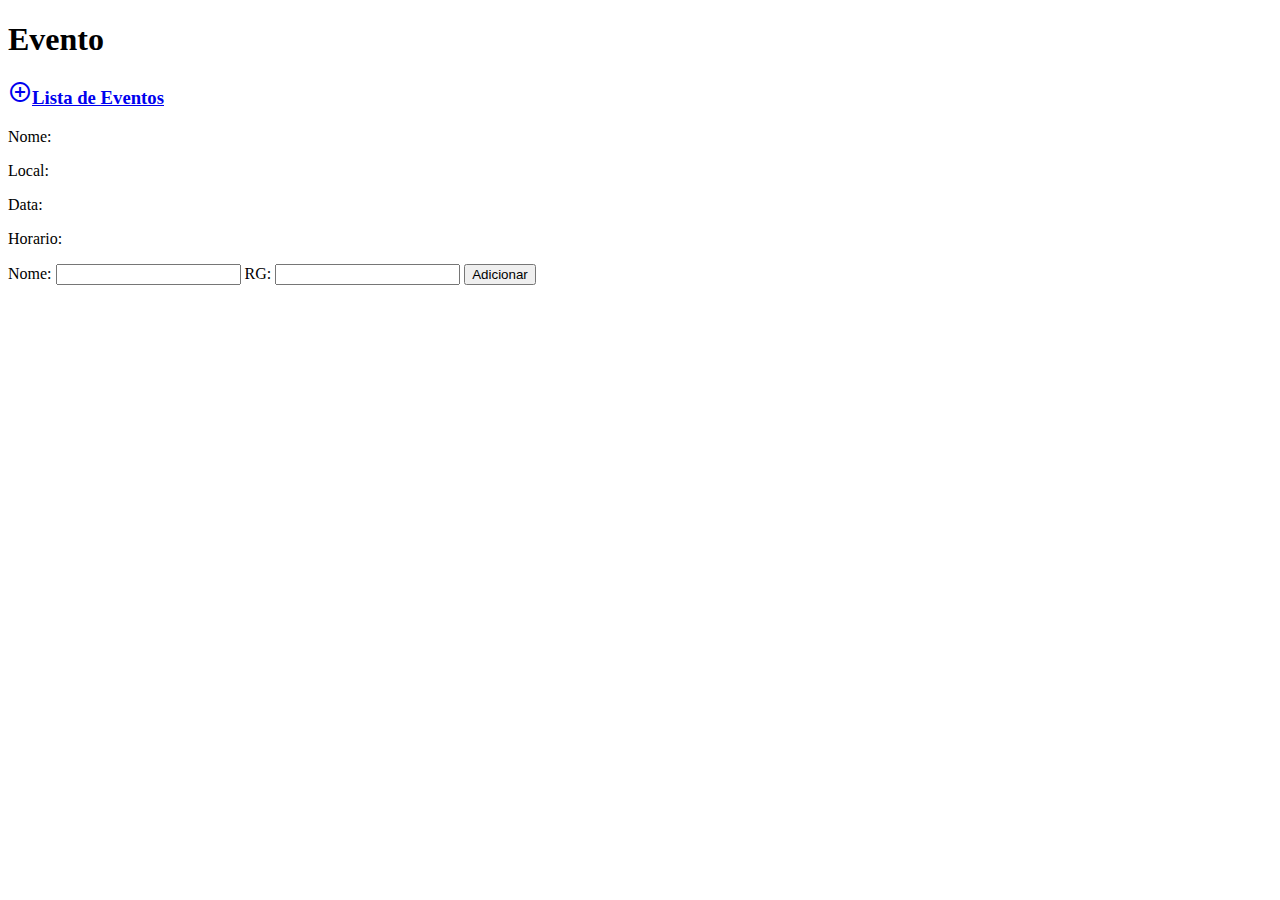
==== eventoapp/src/main/resources/templates/evento/detalhesEvento.html @ 69f2031e "Projeto de SGE com classe evento e convidado" ====
<!DOCTYPE html>
<html xmlns:th="http://thymeleaf.org"
      xmlns:layout="http://www.ultraq.net.nz/thymeleaf/layout">
<head>
	<title>EventosApp</title>
	 
	<!--Import Google Icon Font-->
      <link href="https://fonts.googleapis.com/icon?family=Material+Icons" rel="stylesheet"/>
      <!--Import materialize.css-->
      <link type="text/css" rel="stylesheet" href="materialize/css/materialize.min.css"  media="screen,projection"/>

      <!--Let browser know website is optimized for mobile-->
      <meta name="viewport" content="width=device-width, initial-scale=1.0"/>
	
</head>
<body>
	<h1>Evento</h1>
	<h3><a href="/eventos" class="waves-effect waves-light btn"><i class="material-icons left">add_circle_outline</i>Lista de Eventos</a></h3>
	<div th:each="evento : ${evento}" class="container">
		<div class="row">
			<p>Nome: <span th:text="${evento.nome}"></span></p>
			<p>Local: <span th:text="${evento.local}"></span></p>
			<p>Data: <span th:text="${evento.data}"></span></p>
			<p>Horario: <span th:text="${evento.horario}"></span></p>
		</div>
	
		<form method="post">
			Nome: <input type="text" value="" name="nomeconvidado"/>
			RG: <input type="text" value="" name="rg"/>
			<button class="waves-effect waves-light btn" type="submit">Adicionar</button>
		</form>
	
	</div>
	
		
	<script type="text/javascript" src="materialize/js/materialize.min.js"></script>

</body>

</html>
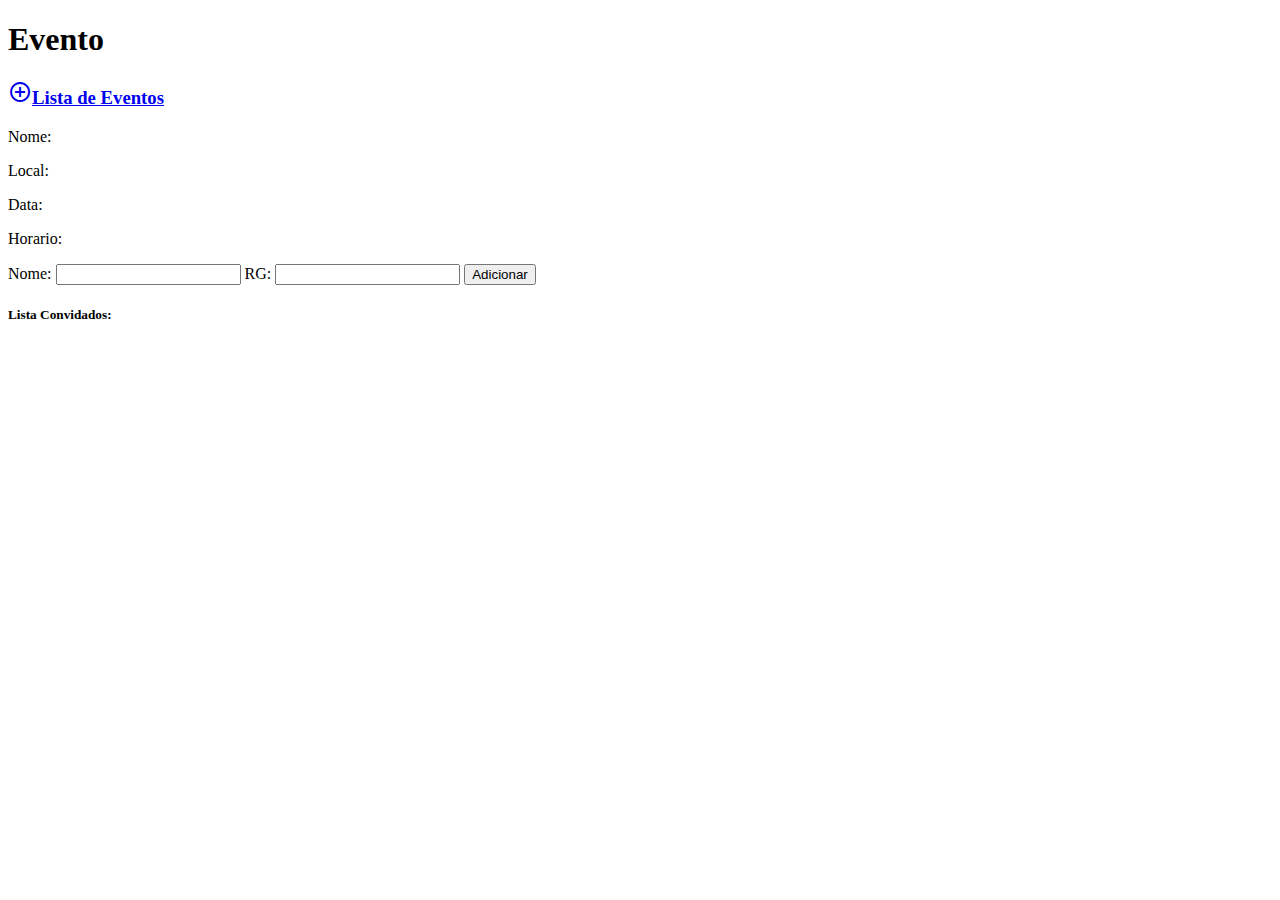
==== commit 43135b53: "Implementação da Lista de Convidados" ====
--- a/eventoapp/src/main/resources/templates/evento/detalhesEvento.html
+++ b/eventoapp/src/main/resources/templates/evento/detalhesEvento.html
@@ -31,6 +31,18 @@
 		</form>
 	
 	</div>
+	<h5>Lista Convidados: </h5>
+	<div class="container" th:each="convidado : ${convidados}">
+	
+		<div class="row">
+			<div class="input-field col s6">
+				<p><span th:text="${convidado.nomeconvidado}"></span></p>
+			</div>
+			<div class="input-field col s3">
+				<p><span th:text="${convidado.rg}"></span></p>
+			</div>
+		</div>
+	</div>
 	
 		
 	<script type="text/javascript" src="materialize/js/materialize.min.js"></script>
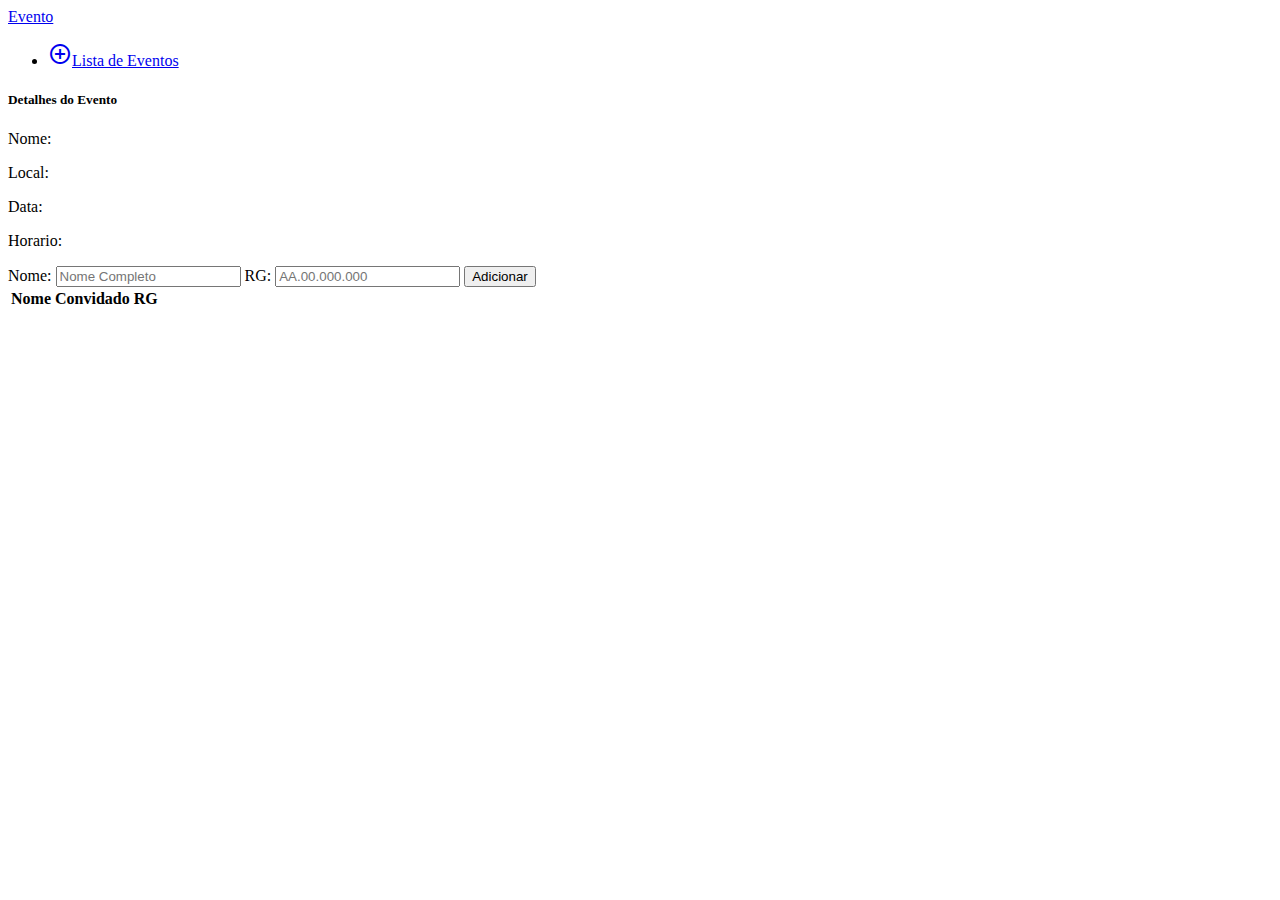
==== commit 020e928b: "Layout das páginas html utilizando materialize css" ====
--- a/eventoapp/src/main/resources/templates/evento/detalhesEvento.html
+++ b/eventoapp/src/main/resources/templates/evento/detalhesEvento.html
@@ -11,39 +11,56 @@
 
       <!--Let browser know website is optimized for mobile-->
       <meta name="viewport" content="width=device-width, initial-scale=1.0"/>
-	
+      
+      <link rel="stylesheet" href="style/styleCss.css"/>
 </head>
 <body>
-	<h1>Evento</h1>
-	<h3><a href="/eventos" class="waves-effect waves-light btn"><i class="material-icons left">add_circle_outline</i>Lista de Eventos</a></h3>
-	<div th:each="evento : ${evento}" class="container">
+
+	<header>
+		 <nav>
+		    <div class="nav-wrapper">
+		      <a href="#" class="brand-logo">Evento</a>
+		      <ul id="nav-mobile" class="right hide-on-med-and-down">
+		        <li><a href="/eventos" class="waves-effect waves-light btn"><i class="material-icons left">add_circle_outline</i>Lista de Eventos</a></li>	       
+		      </ul>
+		    </div>
+  		</nav>
+  		
+	</header>
+
+	<div th:each="evento : ${evento}" class="container detalhesEvento">
+	<h5>Detalhes do Evento</h5>
 		<div class="row">
 			<p>Nome: <span th:text="${evento.nome}"></span></p>
 			<p>Local: <span th:text="${evento.local}"></span></p>
 			<p>Data: <span th:text="${evento.data}"></span></p>
 			<p>Horario: <span th:text="${evento.horario}"></span></p>
 		</div>
+	</div>
 	
-		<form method="post">
-			Nome: <input type="text" value="" name="nomeconvidado"/>
-			RG: <input type="text" value="" name="rg"/>
+		<th:block th:include="mensagemValidacao"></th:block>
+		<div class="container formConvidado">
+		<form method="post" th:object="${convidado}">
+			Nome: <input type="text" value="" name="nomeconvidado" placeholder="Nome Completo"/>
+			RG: <input type="text" value="" name="rg" placeholder="AA.00.000.000" class="validate"/>
 			<button class="waves-effect waves-light btn" type="submit">Adicionar</button>
 		</form>
+		</div>
 	
-	</div>
-	<h5>Lista Convidados: </h5>
-	<div class="container" th:each="convidado : ${convidados}">
-	
-		<div class="row">
-			<div class="input-field col s6">
-				<p><span th:text="${convidado.nomeconvidado}"></span></p>
-			</div>
-			<div class="input-field col s3">
-				<p><span th:text="${convidado.rg}"></span></p>
-			</div>
-		</div>
-	</div>
-	
+	<table class="container tabelaConvidado">
+		<thead>
+			<tr>
+				<th>Nome Convidado</th>
+				<th>RG</th>
+			</tr>
+		</thead>
+		<tbody>
+			<tr th:each="convidado : ${convidados}">
+				<td><span th:text="${convidado.nomeconvidado}"></span></td>
+				<td><span th:text="${convidado.rg}"></span></td>
+			</tr>
+		</tbody>
+	</table>
 		
 	<script type="text/javascript" src="materialize/js/materialize.min.js"></script>
 
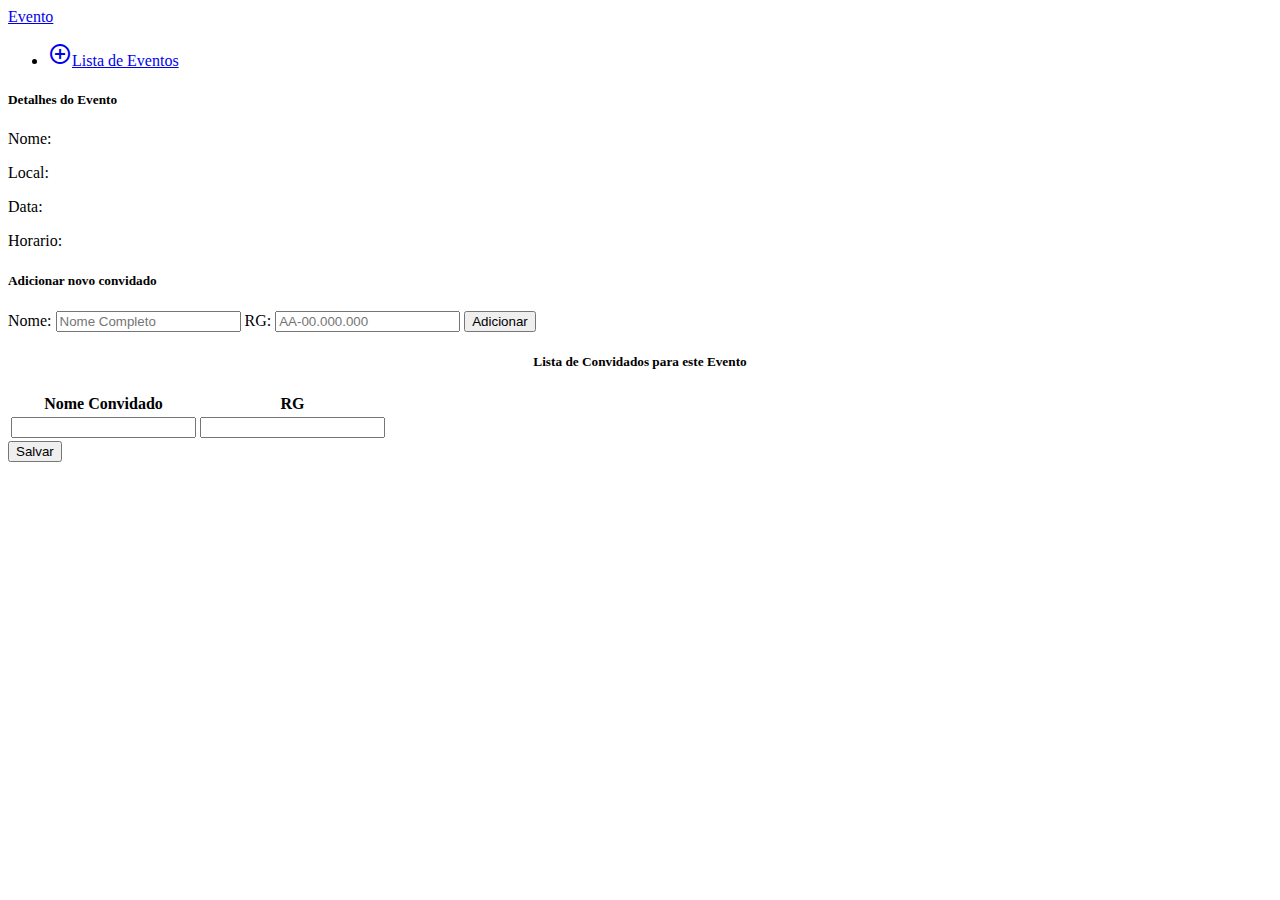
==== commit 9a558758: "Ajustes e Adição do Update de Evento" ====
--- a/eventoapp/src/main/resources/templates/evento/detalhesEvento.html
+++ b/eventoapp/src/main/resources/templates/evento/detalhesEvento.html
@@ -1,6 +1,5 @@
 <!DOCTYPE html>
-<html xmlns:th="http://thymeleaf.org"
-      xmlns:layout="http://www.ultraq.net.nz/thymeleaf/layout">
+<html xmlns:th="http://thymeleaf.org" xmlns:layout="http://www.ultraq.net.nz/thymeleaf/layout">
 <head>
 	<title>EventosApp</title>
 	 
@@ -14,8 +13,8 @@
       
       <link rel="stylesheet" href="style/styleCss.css"/>
 </head>
+
 <body>
-
 	<header>
 		 <nav>
 		    <div class="nav-wrapper">
@@ -25,11 +24,10 @@
 		      </ul>
 		    </div>
   		</nav>
-  		
 	</header>
 
 	<div th:each="evento : ${evento}" class="container detalhesEvento">
-	<h5>Detalhes do Evento</h5>
+		<h5>Detalhes do Evento</h5>
 		<div class="row">
 			<p>Nome: <span th:text="${evento.nome}"></span></p>
 			<p>Local: <span th:text="${evento.local}"></span></p>
@@ -38,29 +36,34 @@
 		</div>
 	</div>
 	
-		<th:block th:include="mensagemValidacao"></th:block>
-		<div class="container formConvidado">
+	<th:block th:include="mensagemValidacao"></th:block>
+	<div class="container formConvidado">
+		<h5>Adicionar novo convidado</h5>
 		<form method="post" th:object="${convidado}">
 			Nome: <input type="text" value="" name="nomeconvidado" placeholder="Nome Completo"/>
-			RG: <input type="text" value="" name="rg" placeholder="AA.00.000.000" class="validate"/>
+			RG: <input type="text" value="" name="rg" placeholder="AA-00.000.000" class="validate"/>
 			<button class="waves-effect waves-light btn" type="submit">Adicionar</button>
 		</form>
-		</div>
+	</div>
 	
-	<table class="container tabelaConvidado">
-		<thead>
-			<tr>
-				<th>Nome Convidado</th>
-				<th>RG</th>
-			</tr>
-		</thead>
-		<tbody>
-			<tr th:each="convidado : ${convidados}">
-				<td><span th:text="${convidado.nomeconvidado}"></span></td>
-				<td><span th:text="${convidado.rg}"></span></td>
-			</tr>
-		</tbody>
-	</table>
+	<form action="#" th:action="@{/editConvidados}" th:object="${convidadosWrapper}" method="post">
+		<h5 style="text-align: center">Lista de Convidados para este Evento</h5>
+		<table class="container tabelaConvidado">
+			<thead>
+				<tr>
+					<th>Nome Convidado</th>
+					<th>RG</th>
+				</tr>
+			</thead>
+			<tbody>
+				<tr th:each="convidado : ${convidadosWrapper.convidados}">
+					<td><input th:value="${convidado.nomeconvidado}" th:name="nomeconvidado" /></td>
+					<td><input th:value="${convidado.rg}" th:name="rg"/></td>
+				</tr>
+			</tbody>
+		</table>
+		<button type="submit">Salvar</button>
+	</form>
 		
 	<script type="text/javascript" src="materialize/js/materialize.min.js"></script>
 
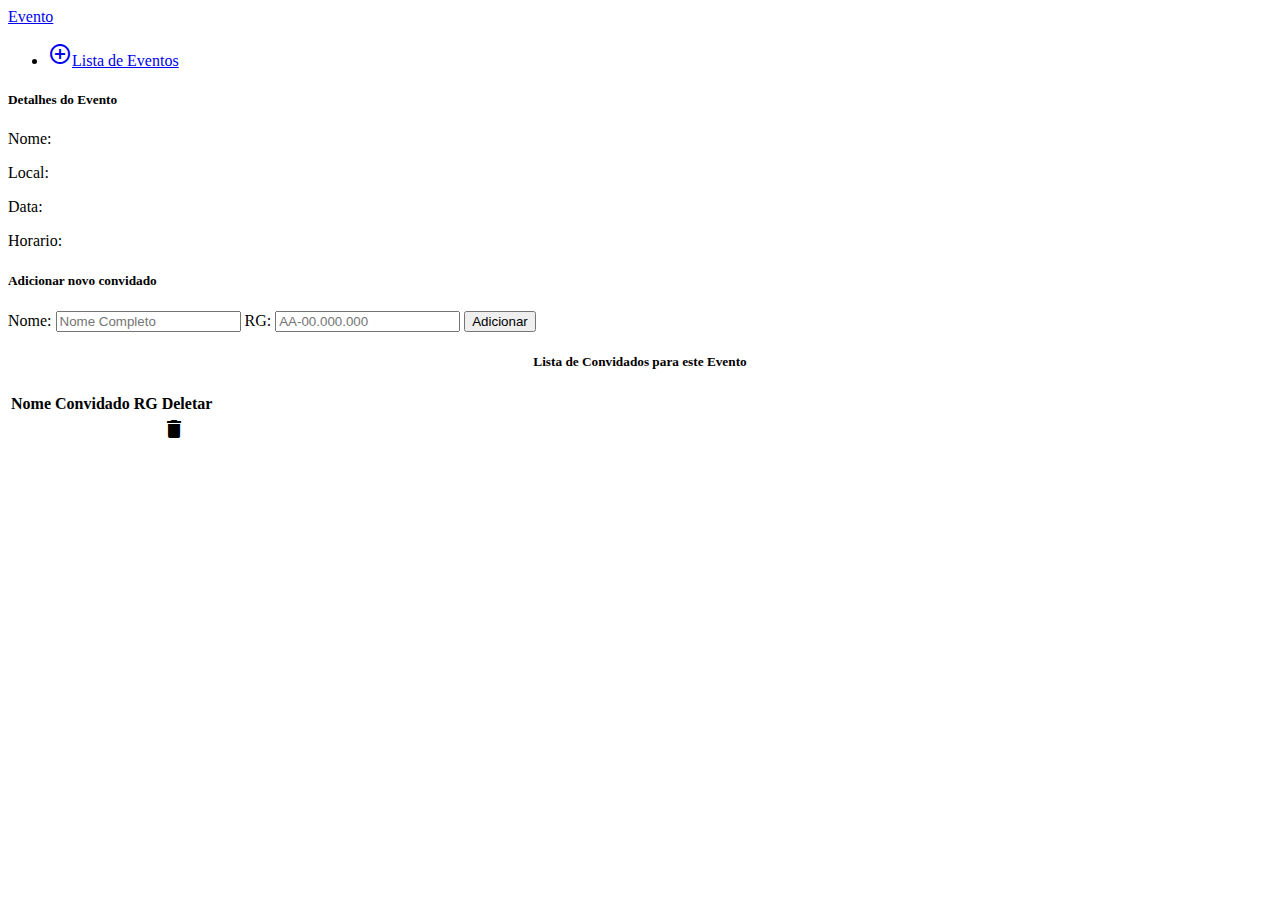
==== commit ac2f6cc8: "Correções em Datalhes de Eventos e EventosController" ====
--- a/eventoapp/src/main/resources/templates/evento/detalhesEvento.html
+++ b/eventoapp/src/main/resources/templates/evento/detalhesEvento.html
@@ -10,20 +10,22 @@
 
       <!--Let browser know website is optimized for mobile-->
       <meta name="viewport" content="width=device-width, initial-scale=1.0"/>
-      
-      <link rel="stylesheet" href="style/styleCss.css"/>
+		
+	  <link rel="stylesheet" href="style/styleCss.css"/>
 </head>
+<body>
 
-<body>
+
 	<header>
 		 <nav>
 		    <div class="nav-wrapper">
 		      <a href="#" class="brand-logo">Evento</a>
 		      <ul id="nav-mobile" class="right hide-on-med-and-down">
-		        <li><a href="/eventos" class="waves-effect waves-light btn"><i class="material-icons left">add_circle_outline</i>Lista de Eventos</a></li>	       
+		        <li><a href="/eventos" class="waves-effect waves-light btn"><i class="material-icons left">add_circle_outline</i>Lista de Eventos</a></li>
 		      </ul>
 		    </div>
-  		</nav>
+		  </nav>
+        
 	</header>
 
 	<div th:each="evento : ${evento}" class="container detalhesEvento">
@@ -37,33 +39,34 @@
 	</div>
 	
 	<th:block th:include="mensagemValidacao"></th:block>
+	
 	<div class="container formConvidado">
 		<h5>Adicionar novo convidado</h5>
-		<form method="post" th:object="${convidado}">
+		<form method="post">
 			Nome: <input type="text" value="" name="nomeconvidado" placeholder="Nome Completo"/>
-			RG: <input type="text" value="" name="rg" placeholder="AA-00.000.000" class="validate"/>
+			RG: <input type="text" value="" name="rg" placeholder="AA-00.000.000"/>
 			<button class="waves-effect waves-light btn" type="submit">Adicionar</button>
 		</form>
 	</div>
 	
-	<form action="#" th:action="@{/editConvidados}" th:object="${convidadosWrapper}" method="post">
-		<h5 style="text-align: center">Lista de Convidados para este Evento</h5>
-		<table class="container tabelaConvidado">
+	<h5 style="text-align: center">Lista de Convidados para este Evento</h5>
+	<table class="container tabelaConvidado">
 			<thead>
 				<tr>
 					<th>Nome Convidado</th>
 					<th>RG</th>
+					<th>Deletar</th>
 				</tr>
 			</thead>
 			<tbody>
 				<tr th:each="convidado : ${convidadosWrapper.convidados}">
-					<td><input th:value="${convidado.nomeconvidado}" th:name="nomeconvidado" /></td>
-					<td><input th:value="${convidado.rg}" th:name="rg"/></td>
+					<td><span th:text="${convidado.nomeconvidado}"></span></td>
+					<td><span th:text="${convidado.rg}"></span></td>
+					<td><a th:href="${(#mvc.url('EC#deletarConvidado').arg(0, convidado.rg)).build()}"><i class="material-icons left">delete</i></a></td>
 				</tr>
 			</tbody>
 		</table>
-		<button type="submit">Salvar</button>
-	</form>
+		
 		
 	<script type="text/javascript" src="materialize/js/materialize.min.js"></script>
 
